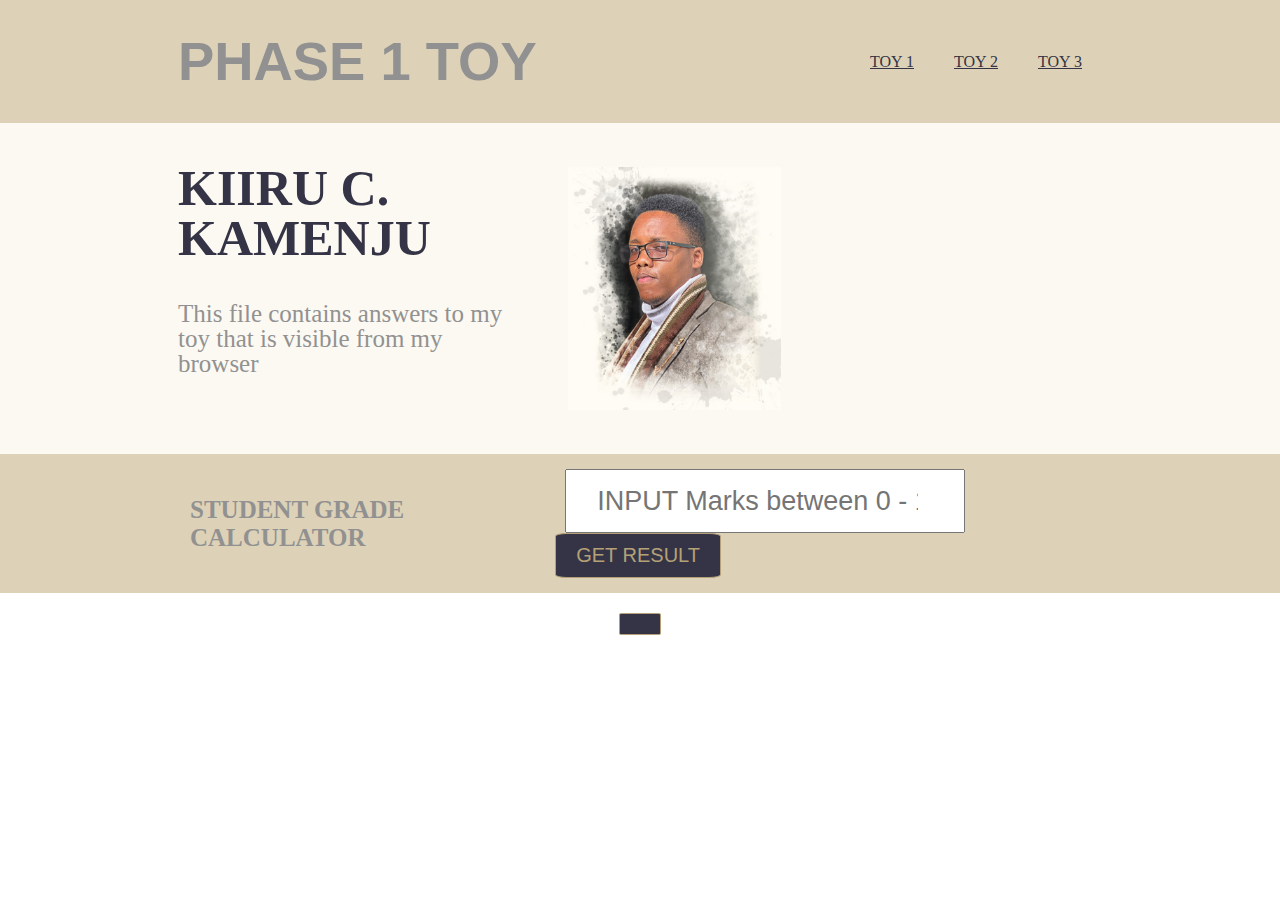
==== toy-1.html @ 5f6f9f02 "Renamed files and added files for toy-2" ====
<!DOCTYPE html>
<html lang="en">
<head>
    <meta charset="UTF-8">
    <meta name="viewport" content="width=device-width, initial-scale=1.0">
    <title>Document</title>
    <link rel="stylesheet" href="style.css">
</head>
<body>

    <header id="sticky">
        <!--this container will be present in all my sections to allow my content have margins such that it doesnt fill a page-->
        <div class="container">
            <div id="logo">
                <h1>Phase 1 Toy</h1>
            </div>
            
            <nav>
                <div>
                    <ul class="lists">
                        <li><a href="toy-1.html">Toy 1</a></li>
                        <li><a href="toy-2.html">Toy 2</a></li>
                        <li><a href="toy-3.html">Toy 3</a></li>
                    </ul>
                </div>
            </nav>
        </div> <!--This is The end of the Container in the header-->
    </header>


    <section id="showcase">
        <div class="container grid">
            <div class="column-1">
                <h2>Kiiru C. Kamenju</h2>
                <br/>
                <p>This file contains answers to my toy that is visible from my browser</p><br/>
            </div>
            <div class="column-2">
                <img src="images/me.png" alt="My image">
            </div>
        </div>
    </section>


    <section id="newsletter">
        <div class="container">
            <h1>Student Grade Calculator</h1>
            <div>
                <input type="number" id="studentMarks" placeholder="INPUT Marks between 0 - 100">
                <button id="calculate">Get Result</button>
                
            </div>
        </div>
    </section>


    <section id="viewResult">
        <div class="container">
            <p id="results"></p>
        </div>
    </section>


    <script src="toy-1-index.js"></script>
</body>
</html>
---- style.css ----
/* Global */
:root {
    --background-color: #fcf9f2;
    --background02-color: #ddd2b7;
    --main-color: #b4a177;
    --textTypeOne-color: #919191;
    --textTypeTwo-color: #343446;
}

* {
    margin: 0;
    padding: 0;
    box-sizing: border-box; /*This allows my code to not to be affected by margins or borders*/
}


.lists {
    list-style: none;
}

img {
    width: 40%;
}

.container {
    max-width: 80%;
    margin: auto;
    padding: 0px 50px;
    overflow: hidden;
}

.grid {
    display: grid;
    grid-template-columns: 1fr 1fr;
    align-items: center;
    justify-content: center; 
}

.column-1 {
    margin-right: 20px;
}

.column-2 {
    margin-left: 20px;
}

#calculate {
    display: inline-block;
    padding: 10px 20px;
    background-color: var(--textTypeTwo-color);
    color: var(--main-color);
    border: 1px solid;
    border-radius: 7%;
    font-size: 20px;
    text-transform: uppercase;
    font-weight: 500;
}



/* End of Global */







/* Header */

header {
    width: 100%;
    background-color: var(--background02-color);
    overflow: hidden;
    padding: 30px 0;
}

header .container {
    display: flex;
    justify-content: space-between;
    align-items: center;
}

.container .lists {
    display: flex;
}

.container #logo {
    display: flex;
    color: var(--textTypeOne-color);
    font-size: 170%;
    text-transform: uppercase;
    font-family: 'Segoe UI', Tahoma, Geneva, Verdana, sans-serif;
}


nav .lists a {
    display: inline-block;
    padding: 10px 20px;
    color: var(--textTypeTwo-color);
    font-size: 16px;
    font-weight: 400;
    text-transform: uppercase;

}

nav .lists a:hover {
    color: var(--main-color);
}


nav .lists a.hire-me:hover {
    color: var(--background-color);
    background: #1c1c25;
}

.logo-text {
    color: var(--main-color);
}

/* End of Header */


/* Section - Showcase */


#showcase .container {
    display: grid;
    grid-template-columns: 2fr 3fr;
    align-items: center;
    justify-content: center;
    text-align: left;
}


#showcase {
    width: 100%;
    background-color: var(--background-color);
    overflow: hidden;
    padding: 40px 0;
    margin-top: 50 px;
    
}

.container h2 {
    font-size: 50px;
    line-height: 1;
    color: var(--textTypeTwo-color);
    text-transform: uppercase;
}

.container p {
    font-size: 25px;
    color: var(--textTypeOne-color);
    line-height: 1;
    margin: 20px 0;
}

.container img {
    display: flex;
    align-items: center;
    justify-content: center;
}

#image-overlay {
    position: absolute;
    width: 100%;
    height: 100%;
    

}



/* End of Section - Showcase */

/* Section - Newsletter */

#newsletter {
    padding: 15px;
    background: var(--background02-color);
    
}

#newsletter .container {
    display: flex;
    justify-content: space-between;
    align-items: center;
}

#newsletter h1 {
    margin: 15px 0;
    font-size: 25px;
    text-transform: uppercase;
    color: var(--textTypeOne-color);
    display: flex;
}

#newsletter form {
    float: right;
    margin: 15px 0;
    display: flex;
    align-items: center;
   
}

#newsletter input[type="number"] {
    padding: 30px 30px;
    height: 40px;
    width: 400px;
    margin-left: 10px;
    font-size: 27px;
}


/* End of Section - Newsletter */

#viewResult {
    display: flex;
    justify-content: space-between;
    align-items: center;
}


#viewResult p {
    font-size: 40px;
    text-transform: uppercase;
    color: var(--textTypeTwo-color);
    display: flex;
    text-align: center;
    padding: 10px 20px;
    background-color: var(--textTypeTwo-color);
    color: var(--main-color);
    border: 1px solid;
    border-radius: 7%;
    text-transform: uppercase;
    font-weight: 500;
}
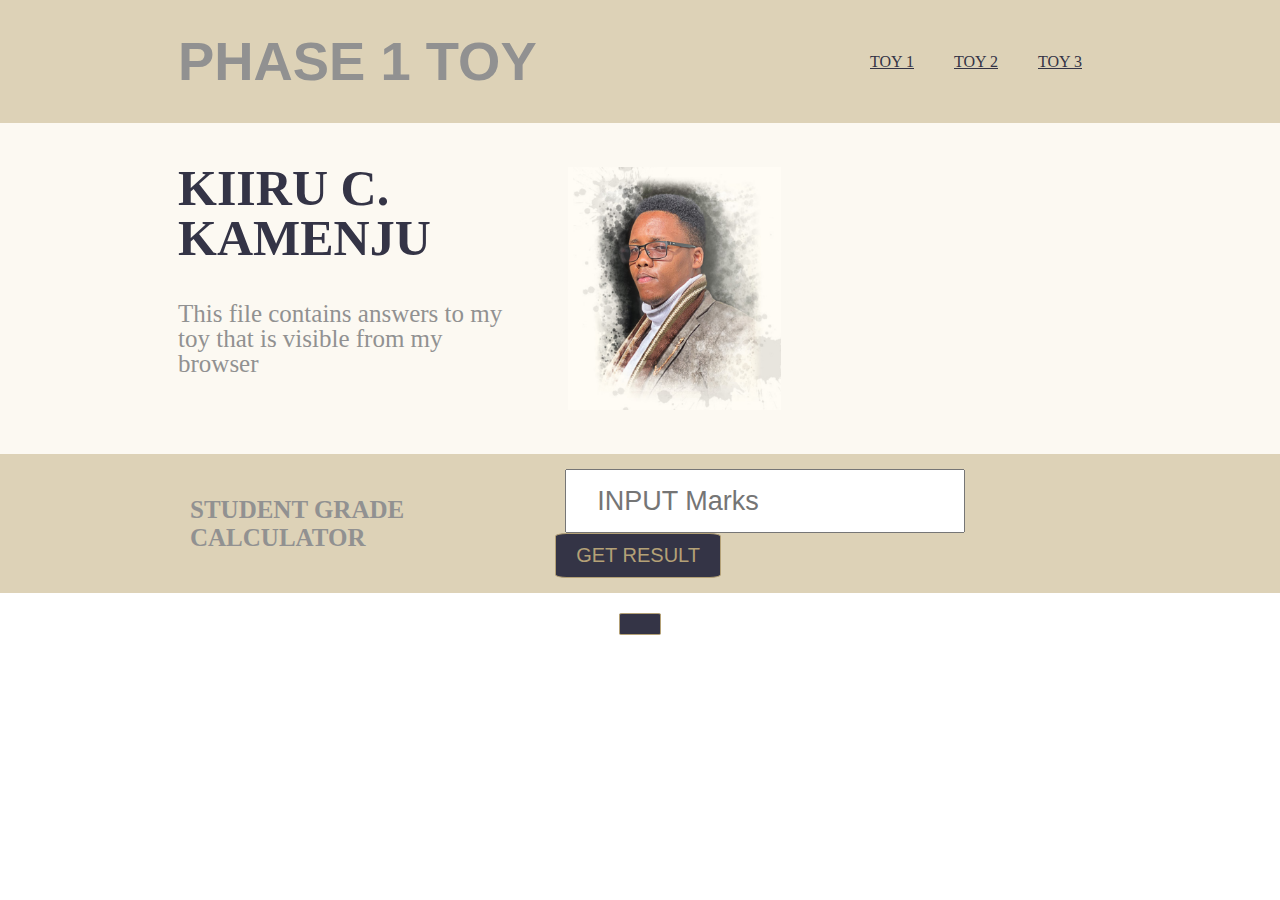
==== commit 91b98bea: "Toy-3 Folder creation and README.md solution" ====
--- a/toy-1.html
+++ b/toy-1.html
@@ -46,7 +46,7 @@
         <div class="container">
             <h1>Student Grade Calculator</h1>
             <div>
-                <input type="number" id="studentMarks" placeholder="INPUT Marks between 0 - 100">
+                <input type="number" id="studentMarks" placeholder="INPUT Marks">
                 <button id="calculate">Get Result</button>
                 
             </div>
--- a/style.css
+++ b/style.css
@@ -56,6 +56,17 @@
     font-weight: 500;
 }
 
+#calculateSpeed {
+    display: inline-block;
+    padding: 10px 20px;
+    background-color: var(--textTypeTwo-color);
+    color: var(--main-color);
+    border: 1px solid;
+    border-radius: 7%;
+    font-size: 20px;
+    text-transform: uppercase;
+    font-weight: 500;
+}
 
 
 /* End of Global */
